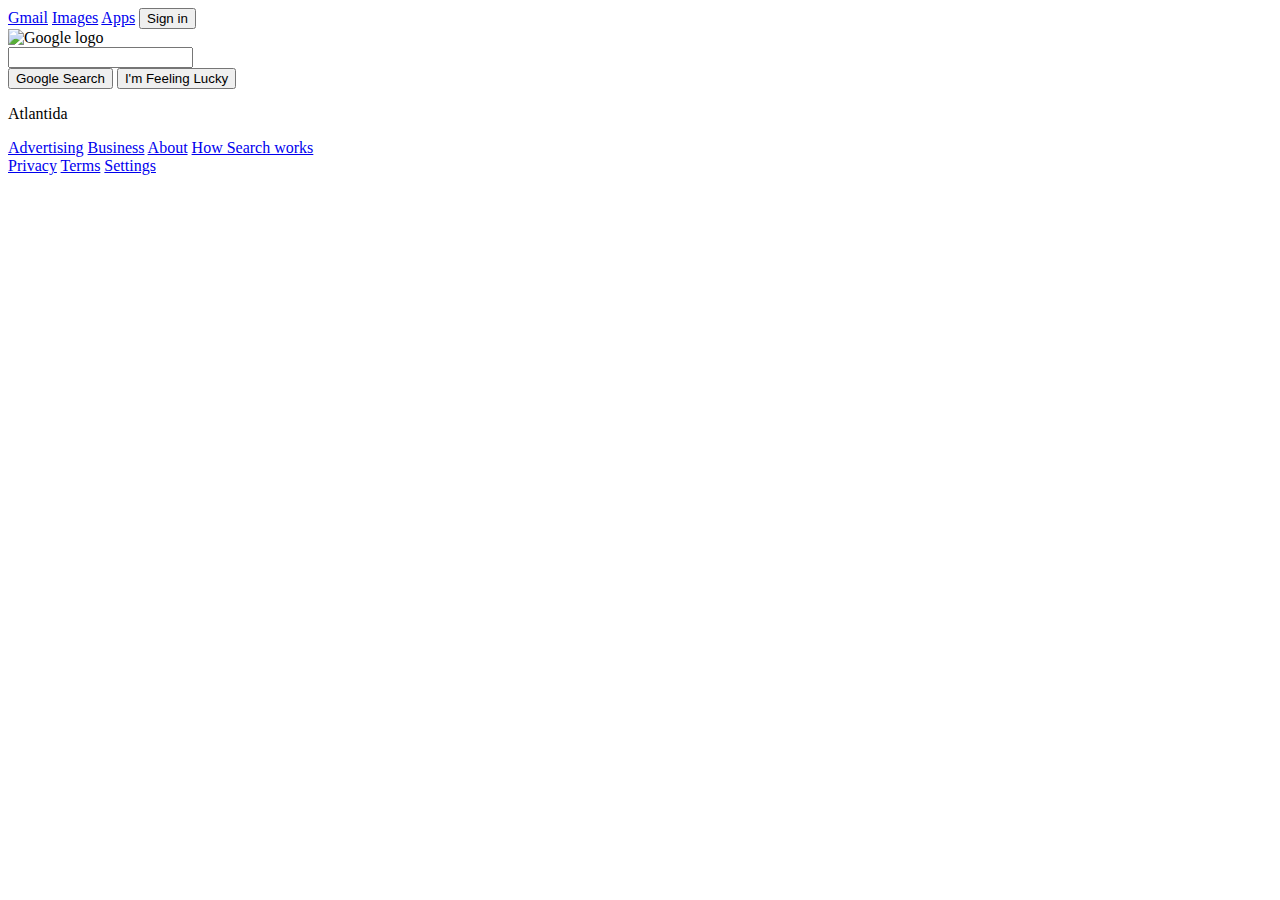
==== index.html @ 453e39bd "Add index.html" ====
<!DOCTYPE html>

<html>
    <head>
        <title>Fake Google Webpage</title>
        <link rel="stylesheet" href="reset.css">
        <link rel="stylesheet" href="style.css">
        
    </head>
  
  <body>
    <div id="topnav">
      <div id="navbar">
        <span class="linknav"><a href="#">Gmail</a></span>
        <span class="linknav"><a href="#">Images</a></span>
        <span class="linknav"><a href="#">Apps</a></span>
        <span class="linknav"><a class="signbutton" href="#"><button id="signin">Sign in</button></a></span>
      </div>
    </div>
    
    
    <div id="logo">
      <img src="https://www.google.com/images/branding/googlelogo/1x/googlelogo_color_272x92dp.png" alt="Google logo">
    </div>
             
    <div id="form">
      <form>
        <input>
      </form>
    </div>  
     
    <div id="buttons">
      <span><button class="searchbutton">Google Search</button></span>
      <span><button class="searchbutton">I'm Feeling Lucky</button></span>
    </div>
    
    
    
    
    <div id="footer">
      
      <div id="country">
        <p>Atlantida</p>
      </div>
      
      <div id="footer2">
        
        <div id="leftfooter">
          <span><a class="footerlink" href="#">Advertising</a></span>
          <span><a class="footerlink" href="#">Business</a></span>
          <span><a class="footerlink" href="#">About</a></span>
          <span><a class="footerlink" href="#">How Search works</a></span>
        </div>
        
        <div id="rightfooter">
          <span><a class="footerlink" href="#">Privacy</a></span>
          <span><a class="footerlink" href="#">Terms</a></span>
          <span><a class="footerlink" href="#">Settings</a></span>
        </div>
      
      </div>
    
    </div>
    
    </body>
</html>
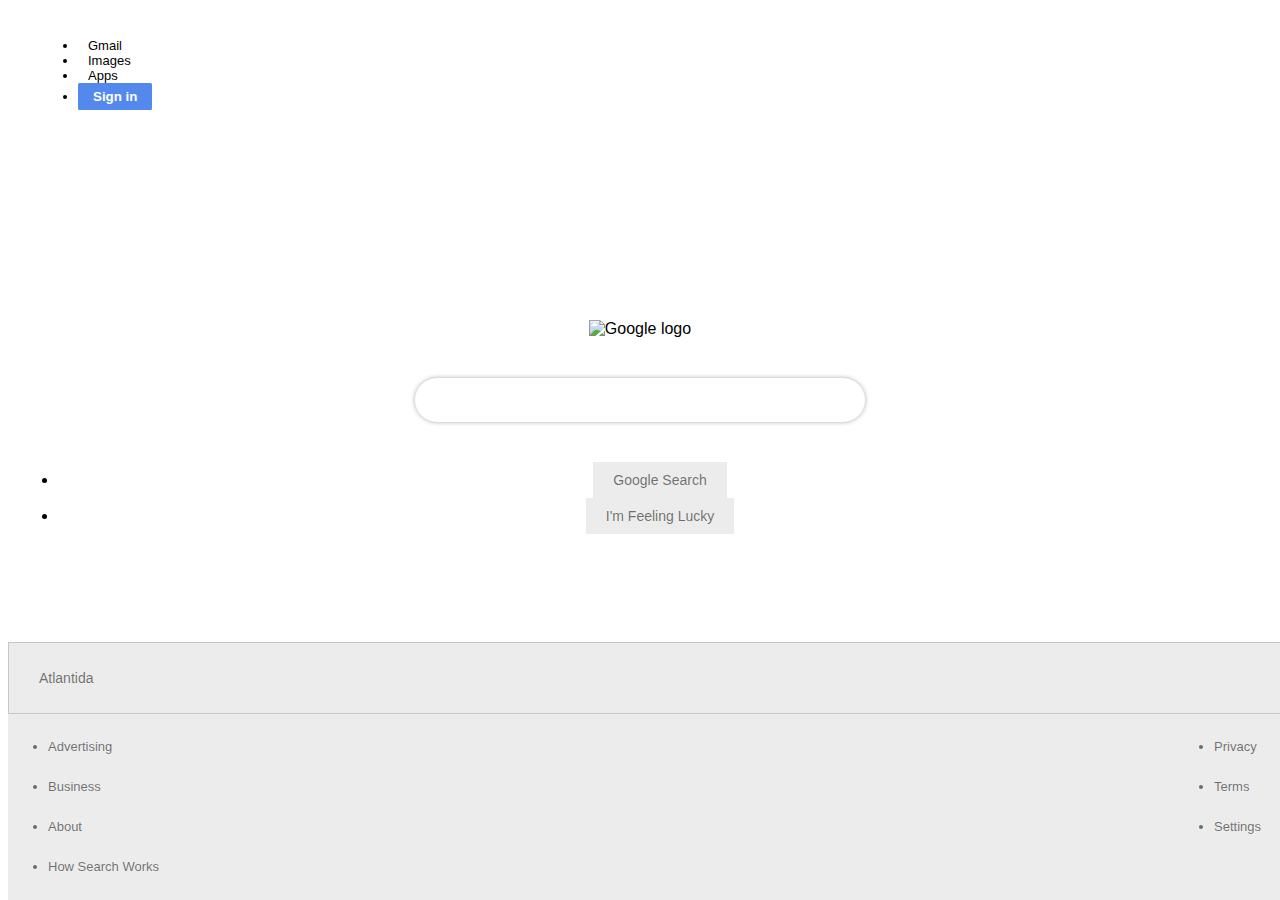
==== commit 86e2e376: "Update html code" ====
--- a/index.html
+++ b/index.html
@@ -1,66 +1,66 @@
+<!--This is a slightly newer version of the google-homepage exercise. In the previous version I used <span> instead of lists and, unfortunately, I don't recall why. So i decided to make a new version using lists and adapting everything. Also, I decided not use <a> and go with plain text instead, for the sake of simplification and focus on placement and layout-->
+
 <!DOCTYPE html>
 
 <html>
+    <!--Checking examples from other students, I noticed they include other tags here, but since I haven't learned them yet, I'll use only what I have from following the proposed curriculum-->
     <head>
         <title>Fake Google Webpage</title>
-        <link rel="stylesheet" href="reset.css">
         <link rel="stylesheet" href="style.css">
         
     </head>
-  
-  <body>
-    <div id="topnav">
-      <div id="navbar">
-        <span class="linknav"><a href="#">Gmail</a></span>
-        <span class="linknav"><a href="#">Images</a></span>
-        <span class="linknav"><a href="#">Apps</a></span>
-        <span class="linknav"><a class="signbutton" href="#"><button id="signin">Sign in</button></a></span>
-      </div>
-    </div>
-    
-    
-    <div id="logo">
-      <img src="https://www.google.com/images/branding/googlelogo/1x/googlelogo_color_272x92dp.png" alt="Google logo">
-    </div>
-             
-    <div id="form">
-      <form>
-        <input>
-      </form>
-    </div>  
-     
-    <div id="buttons">
-      <span><button class="searchbutton">Google Search</button></span>
-      <span><button class="searchbutton">I'm Feeling Lucky</button></span>
-    </div>
-    
-    
-    
-    
-    <div id="footer">
-      
-      <div id="country">
-        <p>Atlantida</p>
-      </div>
-      
-      <div id="footer2">
-        
-        <div id="leftfooter">
-          <span><a class="footerlink" href="#">Advertising</a></span>
-          <span><a class="footerlink" href="#">Business</a></span>
-          <span><a class="footerlink" href="#">About</a></span>
-          <span><a class="footerlink" href="#">How Search works</a></span>
+
+    <body>
+        <!--Here is the top navigation section-->
+        <div id="topnav">
+            <ul>
+                <li class="linknav">Gmail</li>
+                <li class="linknav">Images</li>
+                <li class="linknav">Apps</li>
+                <li><button id="signin">Sign in</button></li>
+            </ul>
         </div>
-        
-        <div id="rightfooter">
-          <span><a class="footerlink" href="#">Privacy</a></span>
-          <span><a class="footerlink" href="#">Terms</a></span>
-          <span><a class="footerlink" href="#">Settings</a></span>
+
+        <!--Here is the central section, with Google logo, the search bar and the submit buttons-->
+        <div id="logo">
+            <img src="https://www.google.com/images/branding/googlelogo/1x/googlelogo_color_272x92dp.png" alt="Google logo">
         </div>
-      
-      </div>
-    
-    </div>
-    
-    </body>
-</html>+
+        <div id="form">
+            <form><input></form>
+        </div>
+
+        <div>
+            <ul id="buttons">
+                <li><button class="searchbutton">Google Search</button></li>
+                <li><button class="searchbutton">I'm Feeling Lucky</button></li>
+            </ul>
+        </div>
+
+        <!--And, finally, here is the footer section-->
+        <div id="footer">
+            <div id="country">
+                <p>Atlantida</p>
+            </div>
+
+            <div id="footer2">
+                <div>
+                    <ul id="leftfooter">
+                        <li>Advertising</li>
+                        <li>Business</li>
+                        <li>About</li>
+                        <li>How Search Works</li>
+                    </ul>
+                </div>
+
+                <div id="rightfooter">
+                    <ul>
+                        <li>Privacy</li>
+                        <li>Terms</li>
+                        <li>Settings</li>
+                    </ul>
+                </div>
+            </div>
+
+        </div>    
+    </body>--- a/style.css
+++ b/style.css
@@ -0,0 +1,117 @@
+body {
+    font-family: Arial, sans-serif;
+  }
+  
+
+a { 
+    color: rgb(77, 77, 77); 
+    text-decoration: none;
+}
+
+a:hover {
+    text-decoration: underline;
+}
+
+a:visited {
+  color: rgb(77, 77, 77);
+  }
+
+#topnav {
+ padding: 17px 30px;
+  font-size: 13px;
+}
+
+#navbar {
+position: relative;
+text-align: right;
+}
+
+.linknav {
+  padding-left: 10px;
+}
+
+#signin {
+  border: 0;
+  border-radius: 1.5px;
+  padding: 6px 15px;
+  background-color: rgb(83, 137, 236);
+  font-weight: bold;
+  color: white;
+  
+}
+
+#signbutton {
+  color: white;
+}
+
+#logo {
+  text-align: center;
+  padding-top: 180px;
+}
+
+#form {
+  margin: 10px;
+  text-align: center;
+}
+
+input {
+  width: 450px;
+  height: 34px;
+  padding: 22px 20px;
+  box-sizing: border-box;
+  border-radius: 30px;
+  border: 0;
+  margin: 30px;
+  box-shadow: 0px 0px 5px rgb(172, 172, 172);
+}
+
+#buttons {
+  margin: 10px;
+  text-align: center;
+}
+
+.searchbutton {
+  color: rgba(0, 0, 0, 0.54);
+  background-color: rgb(236, 236, 236);
+  border: 0;
+  padding: 10px 20px;
+  font-size: 14px;
+}
+
+#footer {
+  color: rgb(0, 0, 0, .54);
+  position: absolute;
+  bottom: 0;
+  background-color: rgb(236, 236, 236);
+  
+  width: 100%;
+    
+}
+
+#country {
+  border: 1px solid rgb(199, 199, 199);
+  padding: 1px 30px 1px 30px;
+  text-align: left;
+  line-height: 40px;
+  font-size: 14px;
+}
+
+#footer2 {
+    line-height: 40px;
+}
+
+#leftfooter {
+  float: left;
+  font-size: 13px;
+}
+
+#rightfooter {
+  float: right;
+  font-size: 13px;
+  padding-right: 27px;
+}
+
+.footerlink {
+  padding-left: 27px;
+  margin: 0;
+}